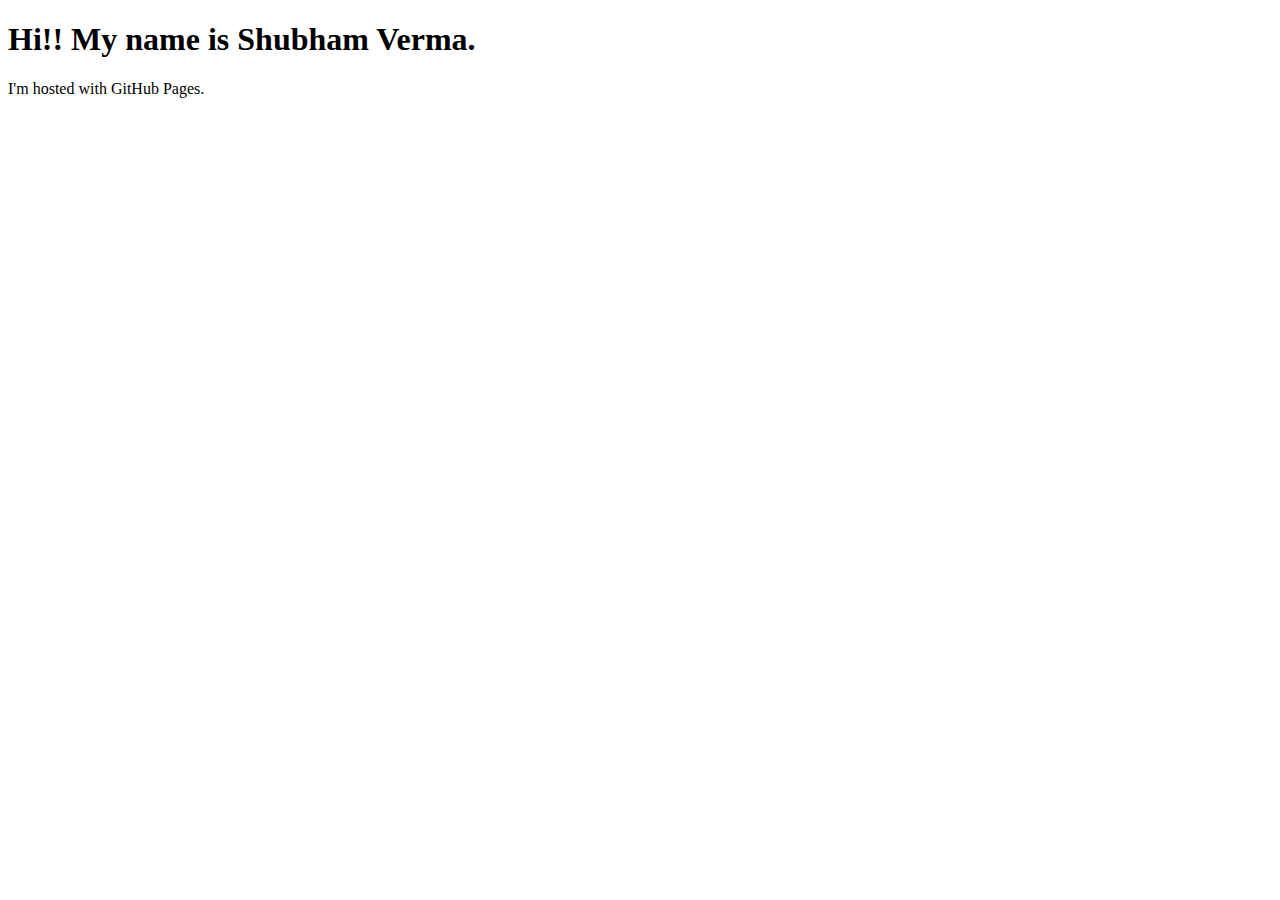
==== Portfolio/templates/index.html @ f27b3519 "connecting to Django" ====
<!DOCTYPE html>
<html lang="en">
<head>
    <meta charset="UTF-8">
    <meta http-equiv="X-UA-Compatible" content="IE=edge">
    <meta name="viewport" content="width=device-width, initial-scale=1.0">
    <title>Shubham Verma</title>
</head>
<body>
    <h1>Hi!! My name is Shubham Verma.</h1>
    <p>I'm hosted with GitHub Pages.</p>
</body>
</html>
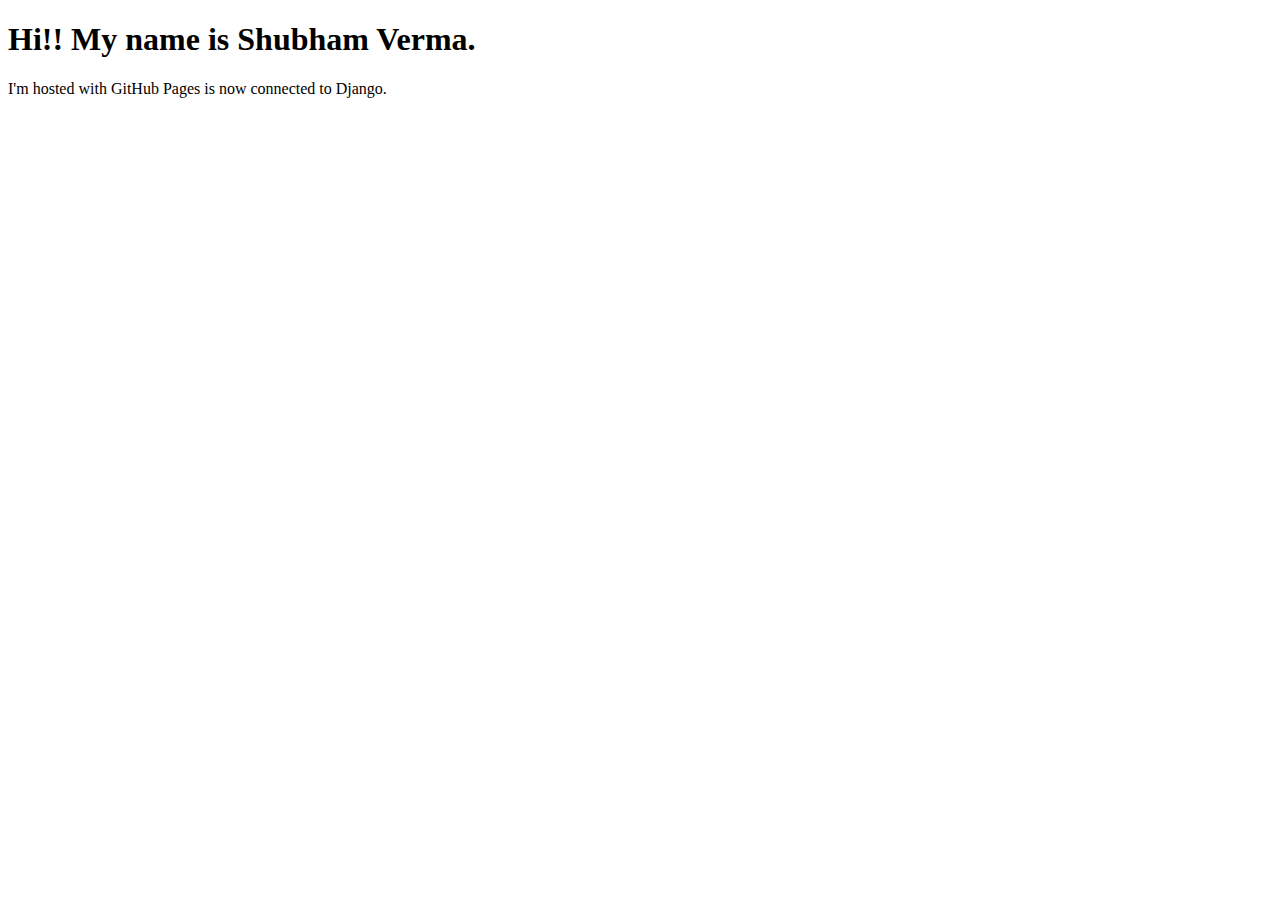
==== commit 62f54062: "updated" ====
--- a/Portfolio/templates/index.html
+++ b/Portfolio/templates/index.html
@@ -8,6 +8,6 @@
 </head>
 <body>
     <h1>Hi!! My name is Shubham Verma.</h1>
-    <p>I'm hosted with GitHub Pages.</p>
+    <p>I'm hosted with GitHub Pages is now connected to Django.</p>
 </body>
 </html>
